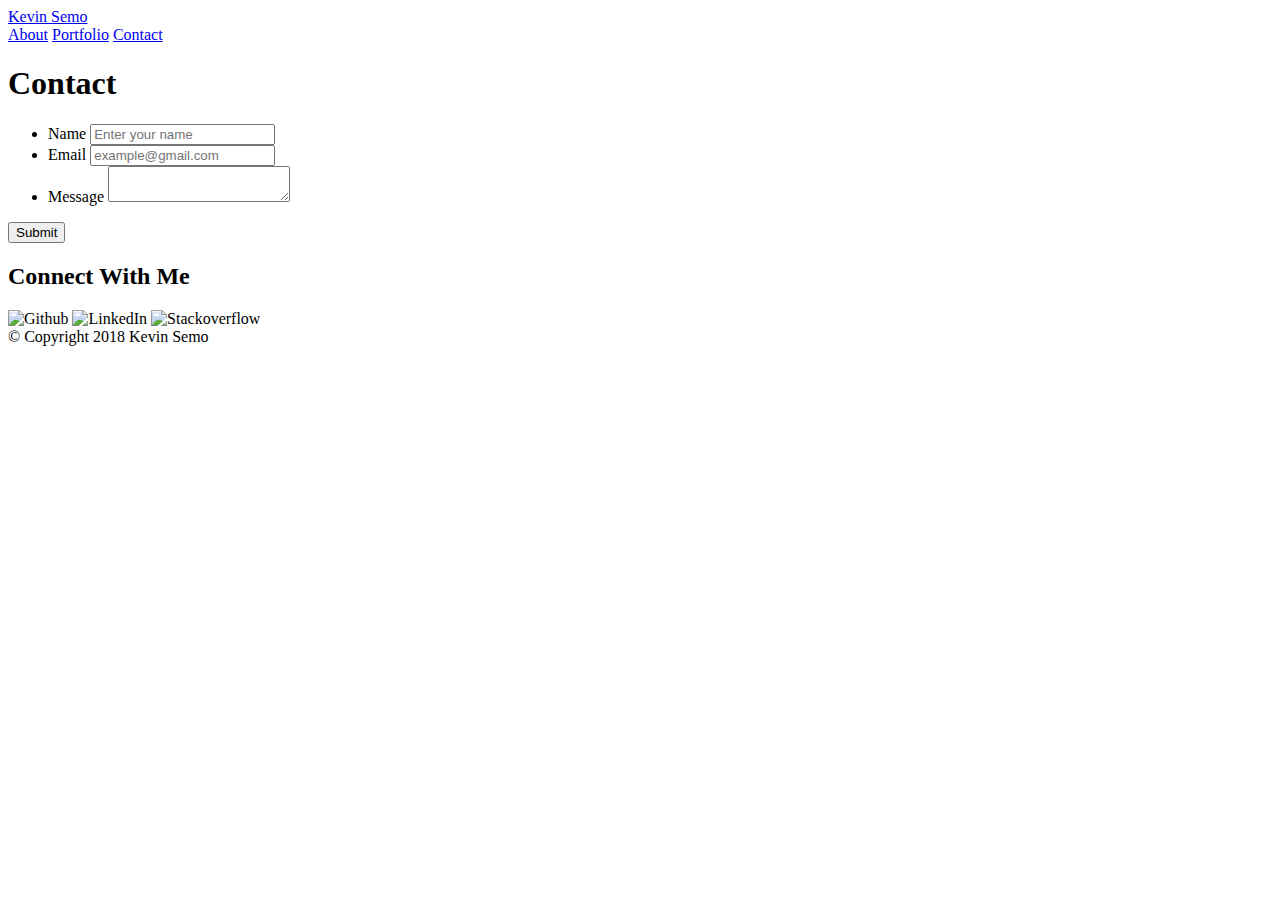
==== contact.html @ d27b7939 "html finished" ====
<!DOCTYPE html>
<html lang="en">

<head>
    <meta charset="UTF-8">
    <meta name="viewport" content="width=device-width, initial-scale=1.0">
    <meta http-equiv="X-UA-Compatible" content="ie=edge">
    <title>Portfolio HW</title>
</head>

<body>

    <header id="mainHeader">
        <div class="container">
            <a href="index.html" id="logo">Kevin Semo</a>
            <nav>
                <a href="index.html">About</a>
                <a href="portfolio.html">Portfolio</a>
                <a href="contact.html">Contact</a>
            </nav>
        </div>
    </header>

    <div id="mainContainer" class="container">
        <section class="main-container">

            <h1>Contact</h1>

            <form id="contactForm">
                <ul>
                    <li>
                        <label for="name">Name</label>
                        <input type="text" name="name" id="name" placeholder="Enter your name" required="required">
                    </li>
                    <li>
                        <label for="email">Email</label>
                        <input type="text" name="email" id="email" placeholder="example@gmail.com" required="required">
                    </li>
                    <li>
                        <label for="message">Message</label>
                        <textarea name="Message" id="message" required="required"></textarea>
                    </li>
                </ul>

                <input type="submit" name="submit">
            </form>


        </section>
    </div>

    <section class "sidebar">
        <div id="contact">

            <h2>Connect With Me</h2>

            <img src="https://cdn2.iconfinder.com/data/icons/micon-social-pack/512/github2-256.png" class="social" alt="Github">
            <img src="https://cdn1.iconfinder.com/data/icons/logotypes/32/square-linkedin-256.png" class="social" alt="LinkedIn">
            <img src="https://cdn4.iconfinder.com/data/icons/miu-square-flat-social/60/stackoverflow-square-social-media-256.png" class="social"
                alt="Stackoverflow">

        </div>
    </section>

    <footer>
        <div class="container">
            &copy; Copyright 2018 Kevin Semo
        </div>
    </footer>


</body>

</html>
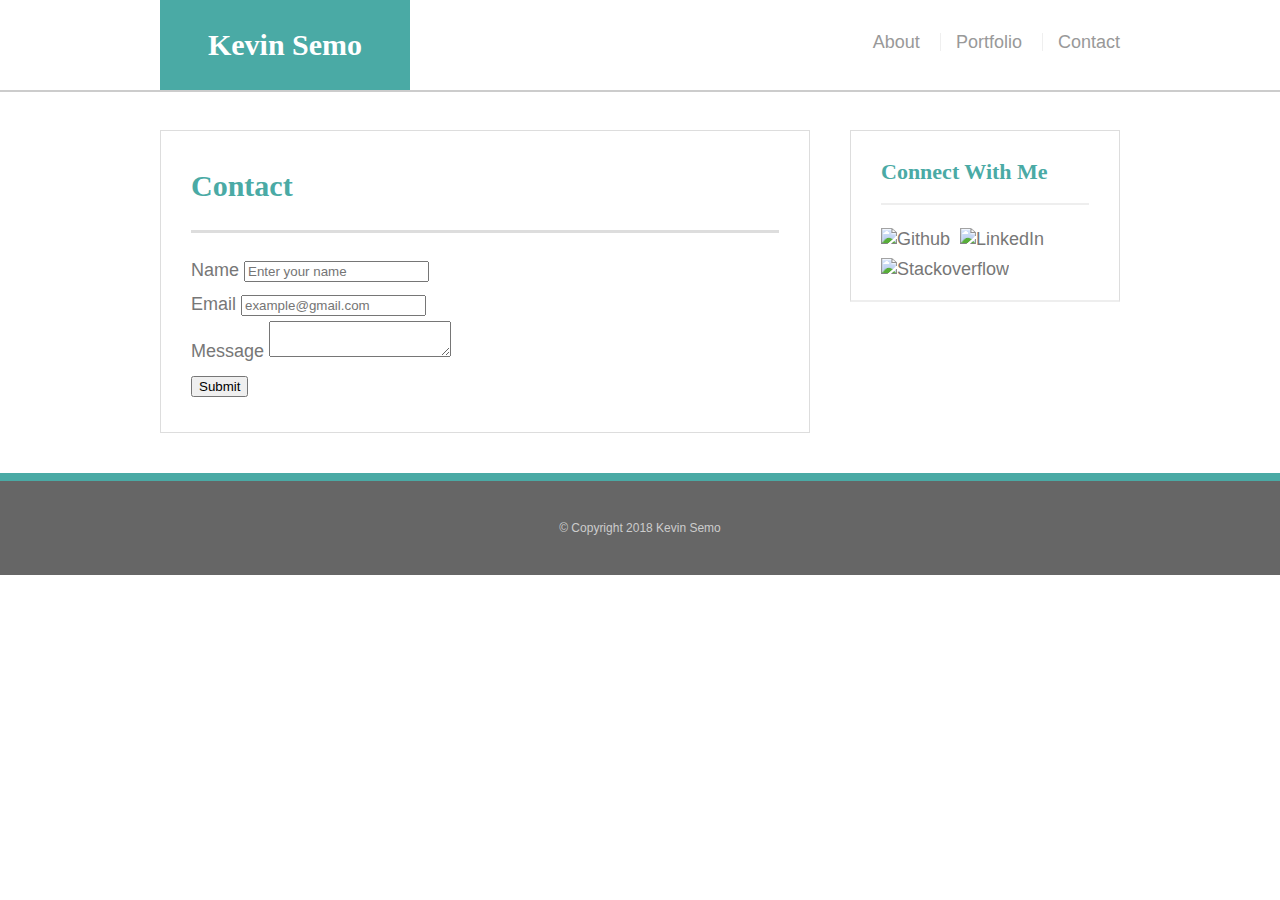
==== commit f02a5cf4: "css added for nav, footer, sidebar, and index.html" ====
--- a/contact.html
+++ b/contact.html
@@ -6,6 +6,8 @@
     <meta name="viewport" content="width=device-width, initial-scale=1.0">
     <meta http-equiv="X-UA-Compatible" content="ie=edge">
     <title>Portfolio HW</title>
+    <link rel="stylesheet" type="text/css" href="assets/reset.css">
+    <link rel="stylesheet" type="text/css" href="assets/style.css">
 </head>
 
 <body>
@@ -22,7 +24,7 @@
     </header>
 
     <div id="mainContainer" class="container">
-        <section class="main-container">
+        <section class="main-section">
 
             <h1>Contact</h1>
 
@@ -45,22 +47,22 @@
                 <input type="submit" name="submit">
             </form>
 
+        </section>
 
+
+        <section class="sidebar">
+            <div id="contact">
+
+                <h2>Connect With Me</h2>
+
+                <img src="https://cdn2.iconfinder.com/data/icons/micon-social-pack/512/github2-256.png" class="social" alt="Github">
+                <img src="https://cdn1.iconfinder.com/data/icons/logotypes/32/square-linkedin-256.png" class="social" alt="LinkedIn">
+                <img src="https://cdn4.iconfinder.com/data/icons/miu-square-flat-social/60/stackoverflow-square-social-media-256.png" class="social"
+                    alt="Stackoverflow">
+
+            </div>
         </section>
     </div>
-
-    <section class "sidebar">
-        <div id="contact">
-
-            <h2>Connect With Me</h2>
-
-            <img src="https://cdn2.iconfinder.com/data/icons/micon-social-pack/512/github2-256.png" class="social" alt="Github">
-            <img src="https://cdn1.iconfinder.com/data/icons/logotypes/32/square-linkedin-256.png" class="social" alt="LinkedIn">
-            <img src="https://cdn4.iconfinder.com/data/icons/miu-square-flat-social/60/stackoverflow-square-social-media-256.png" class="social"
-                alt="Stackoverflow">
-
-        </div>
-    </section>
 
     <footer>
         <div class="container">
--- a/assets/style.css
+++ b/assets/style.css
@@ -0,0 +1,158 @@
+/* general css */
+* {
+    box-sizing: border-box;
+}
+
+body {
+    background: url('https://images.pexels.com/photos/370799/pexels-photo-370799.jpeg?h=350&auto=compress&cs=tinysrgb');
+    font-size: 18px;
+    line-height: 34px;
+    font-family: Arial, Helvetica, sans-serif;
+    color: #777;
+}
+
+.container {
+    width: 100%;
+    max-width: 960px;
+    margin: 0 auto;
+    clear: both;
+}
+
+h1, h2, h3, p {
+    margin-bottom: 20px;
+}
+
+p:last-child {
+    margin-bottom: 0;
+}
+
+h1, h2, h3 {
+    font-family: 'Georgia', 'Times New Roman', Times, serif;
+    font-weight: 700;
+    color:#4aaaa5;
+}
+
+h1 {
+    font-size: 30px;
+    line-height: 49px;
+    border-bottom: 3px solid #ddd;
+    padding-bottom: 20px;
+}
+
+h2, h3 {
+    font-size: 22px;
+}
+
+/* header css*/
+#mainHeader {
+    background: #fff;
+    margin: 0 0 30px;
+    z-index: 99;
+    color: #fff;
+    overflow: auto;
+    border-bottom: 2px solid #ccc;
+    position: fixed;
+    width: 100%
+}
+
+#logo {
+    width: 250px;
+    height: 90px;
+    background: #4aaaa5;
+    float: left;
+    font-family: 'Georgia', 'Times New Roman', Times, serif;
+    text-align: center;
+    line-height: 90px;
+    color: #fff; 
+    font-weight: 700;
+    font-size: 30px;
+    text-decoration: none;
+}
+
+nav {
+    float: right;
+    margin-top: 25px;
+}
+
+nav a {
+    color: #999;
+    text-decoration: none;
+    margin-left: 15px;
+    display: inline-block;
+    border-left: 1px solid #efefef;
+    padding-left: 15px;
+    line-height: 18px;
+}
+
+nav a:first-child {
+    border-left: 0 none;
+}
+
+/* main-section css */
+#mainContainer {
+    padding-top: 130px;
+}
+
+.main-section {
+    background: #fff;
+    padding: 30px;
+    margin: 0 0 40px 0;
+    width: 100%;
+    max-width: 650px;
+    float: left;
+    border: 1px solid #ddd;
+}
+
+.profilePic {
+    width: 200px;
+    height: auto;
+    margin-top: 10px;
+    float: left;
+    margin-right: 25px;
+}
+
+/* sidebar css */
+.sidebar {
+    background: #fff;
+    padding: 30px;
+    width: 100%;
+    max-width: 270px;
+    float: right;
+    border: 1px solid #ddd;
+    margin-bottom: 20px;
+}
+
+h3, .sidebar, h2 {
+    border-bottom: 2px solid #eee;
+    padding-bottom: 20px;
+    margin-bottom: 15px;
+    line-height: 22px;
+}
+
+.social {
+    width: 62px;
+    height: 62px;
+    margin-top: 8px;
+    margin-right: 5px;
+}
+
+.social:last-child {
+    margin-right: 0;
+}
+
+nav a:first-child {
+    border-left: 0 none;
+  }
+  
+  /* footer */
+  footer {
+    padding: 30px 0;
+    clear: both;
+    font-size: 12px;
+    color: #fff;
+    color: #ccc;
+    text-align: center;
+    background: #666;
+    border-top: 8px solid #4aaaa5;
+  }
+
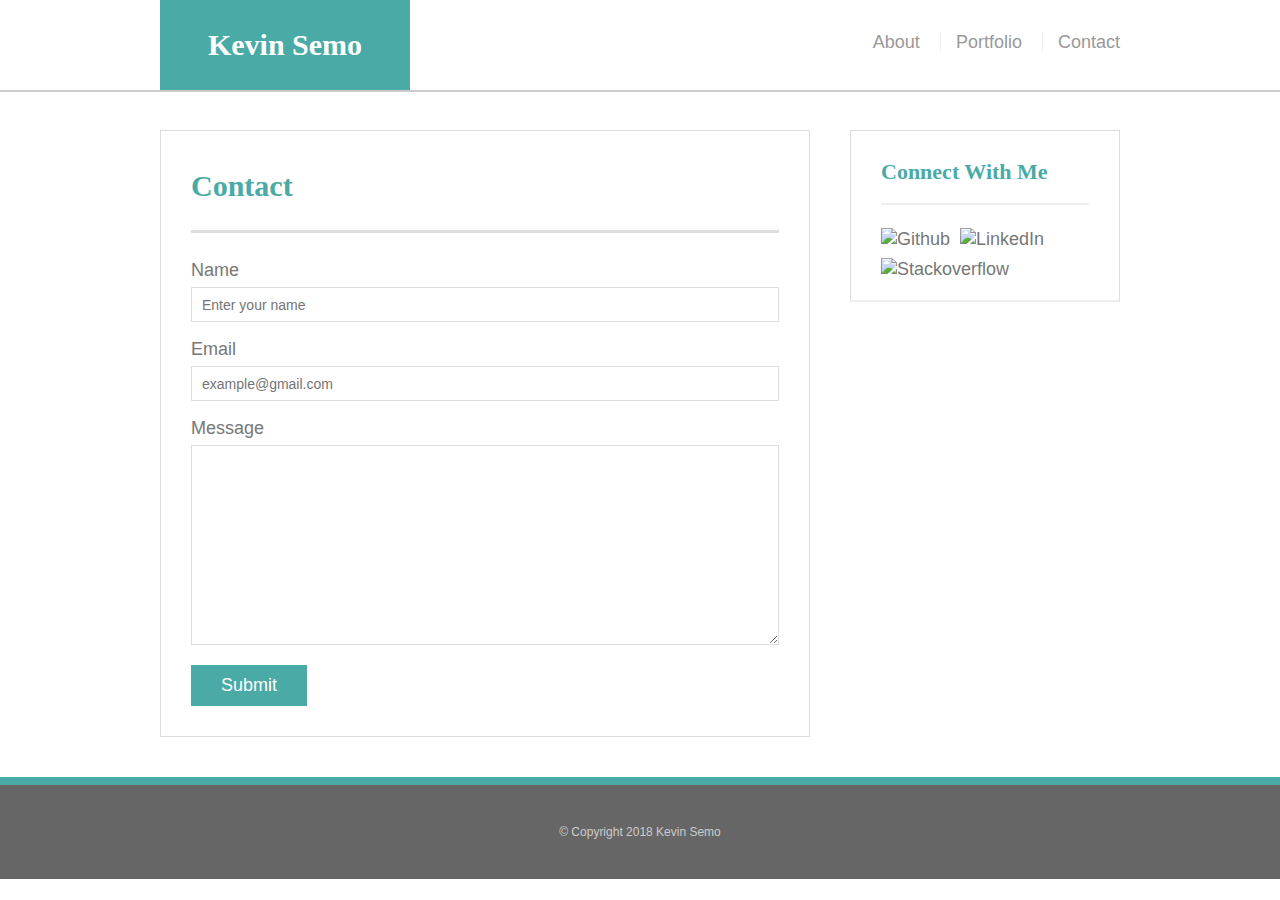
==== commit 195277a4: "html/ css fixed. final push" ====
--- a/contact.html
+++ b/contact.html
@@ -28,7 +28,7 @@
 
             <h1>Contact</h1>
 
-            <form id="contactForm">
+            <form id="contact-form">
                 <ul>
                     <li>
                         <label for="name">Name</label>
--- a/assets/style.css
+++ b/assets/style.css
@@ -156,3 +156,75 @@
     border-top: 8px solid #4aaaa5;
   }
 
+  /* portfolio css */
+.work {
+    width: 274px;
+    overflow: auto;
+    position: relative;
+    float: left;
+    margin: 20px 0 25px;
+}
+
+.work:nth-child(even) {
+    margin-right: 40px;
+}
+
+.work img {
+    width: 100%;
+    border: 0 none;
+    opacity: .8;
+}
+
+.work h3 {
+    border-bottom: 0;
+    background: #4aaaa5;
+    color: #fff;
+    text-align: center;
+    position: absolute;
+    bottom: 20px;
+    padding: 15px;
+    width: 100%;
+    line-height: 30px;
+    margin-bottom: 0;
+    font-weight: 300;
+}
+
+/* contact css */
+#contact-form ul {
+    margin-bottom: 20px;
+  }
+  
+  #contact-form li {
+    margin-bottom: 10px;
+  }
+  
+  label,
+  input[type=text],
+  input[type=email],
+  textarea {
+    display: block;
+    width: 100%;
+  }
+  
+  input[type=text],
+  input[type=email],
+  textarea {
+    height: 35px;
+    padding: 0 10px;
+    font-size: 14px;
+    border: 1px solid #ddd;
+  }
+  
+  textarea {
+    height: 200px;
+  }
+  
+  input[type=submit] {
+    padding: 10px 30px;
+    font-size: 18px;
+    color: #fff;
+    cursor: pointer;
+    background: #4aaaa5;
+    border: 0 none;
+  }
+
